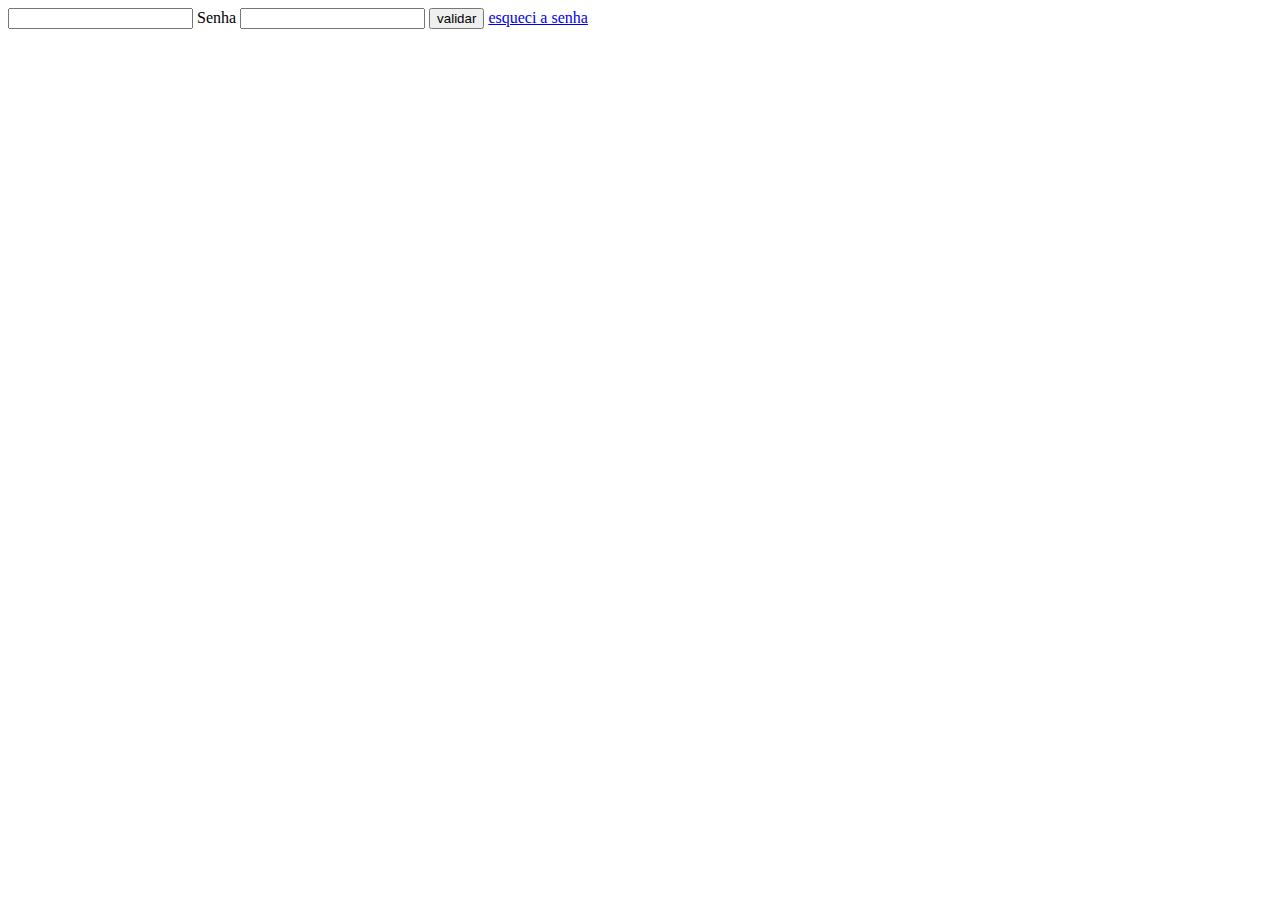
==== index.html @ 774754d8 "Add files via upload" ====
<!DOCTYPE html>
<html lang="pt-BR">
<head>
    <meta charset="UTF-8">
    <meta name="viewport" content="width=device-width, initial-scale=1.0">
    <title>Capsula do tempo</title>
    <link rel="stylesheet" href="styles.css">
</head>
<link rel="stylesheet" href="login.css">
<body>
    <section class="pagina-login">
<div class="Login">
    <form action="" class="login">
        <label for="username"></label>
        <input type="text" name="username" id="usuario">
        <label for="senha">Senha</label>
        <input type="password" name="senha" id="usuario">
        <button type="submit">validar</button>
        <a href="esqueci.html">esqueci a senha</a>
    </form>
</div>





    </section>
</body>
</html>
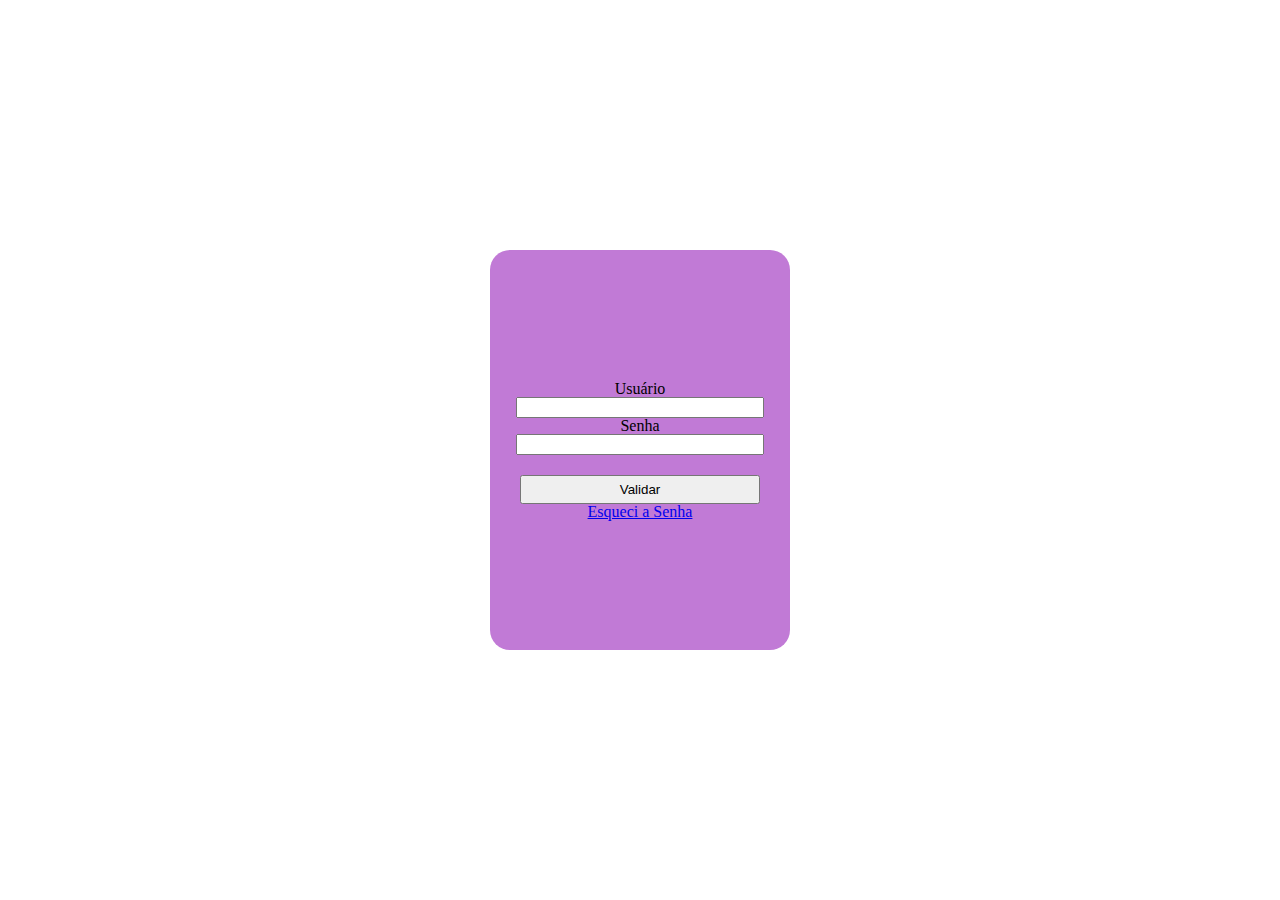
==== commit 6d91f7fc: "10/06" ====
--- a/index.html
+++ b/index.html
@@ -1,29 +1,28 @@
 <!DOCTYPE html>
-<html lang="pt-BR">
+<html lang="en">
 <head>
     <meta charset="UTF-8">
+    <meta http-equiv="X-UA-Compatible" content="IE=edge">
     <meta name="viewport" content="width=device-width, initial-scale=1.0">
-    <title>Capsula do tempo</title>
-    <link rel="stylesheet" href="styles.css">
+    <title>Cápsula do Tempo</title>
+    <link rel="stylesheet" href="./style/login.css">
+    <script src="./script.js/login.js"></script>
+    
 </head>
-<link rel="stylesheet" href="login.css">
 <body>
     <section class="pagina-login">
-<div class="Login">
-    <form action="" class="login">
-        <label for="username"></label>
-        <input type="text" name="username" id="usuario">
-        <label for="senha">Senha</label>
-        <input type="password" name="senha" id="usuario">
-        <button type="submit">validar</button>
-        <a href="esqueci.html">esqueci a senha</a>
-    </form>
-</div>
+        <div class="login">
+            <form action="" class="form-login">
+                <label for="usuario">Usuário</label>
+                <input type="text" name="usuario" id="usuario">
+                <label for="senha">Senha</label>
+                <input type="password" name="senha" id="senha">
 
+                <button id="btnLogin" type = "submit">Validar</button>
+                <a href="esqueci.html">Esqueci a Senha</a>
 
-
-
-
+            </form>
+        </div>
     </section>
 </body>
-</html>
+</html>--- a/style/login.css
+++ b/style/login.css
@@ -0,0 +1,36 @@
+@import url(reset.css);
+@import url(padrao.css);
+
+.pagina-login {
+    background-color: rgb(255, 255, 255);
+}
+.login {
+    width: 100vw;
+    height: 100vh;
+    display: flex;
+    align-items: center;
+    justify-content: center;
+}
+.form-login{
+    background-color: rgb(193, 122, 214);
+    width: 300px;
+    height: 400px;
+    display: flex;
+    flex-direction: column;
+    align-items: center;
+    justify-content: center;
+    border-radius: 20px;
+}
+.form-login input {
+    width: 80%;
+}
+.form-login button {
+    margin-top: 20px;
+    width: 80%;
+    padding: 5px;
+}
+.form-login label {
+    display: flex;
+    
+    
+}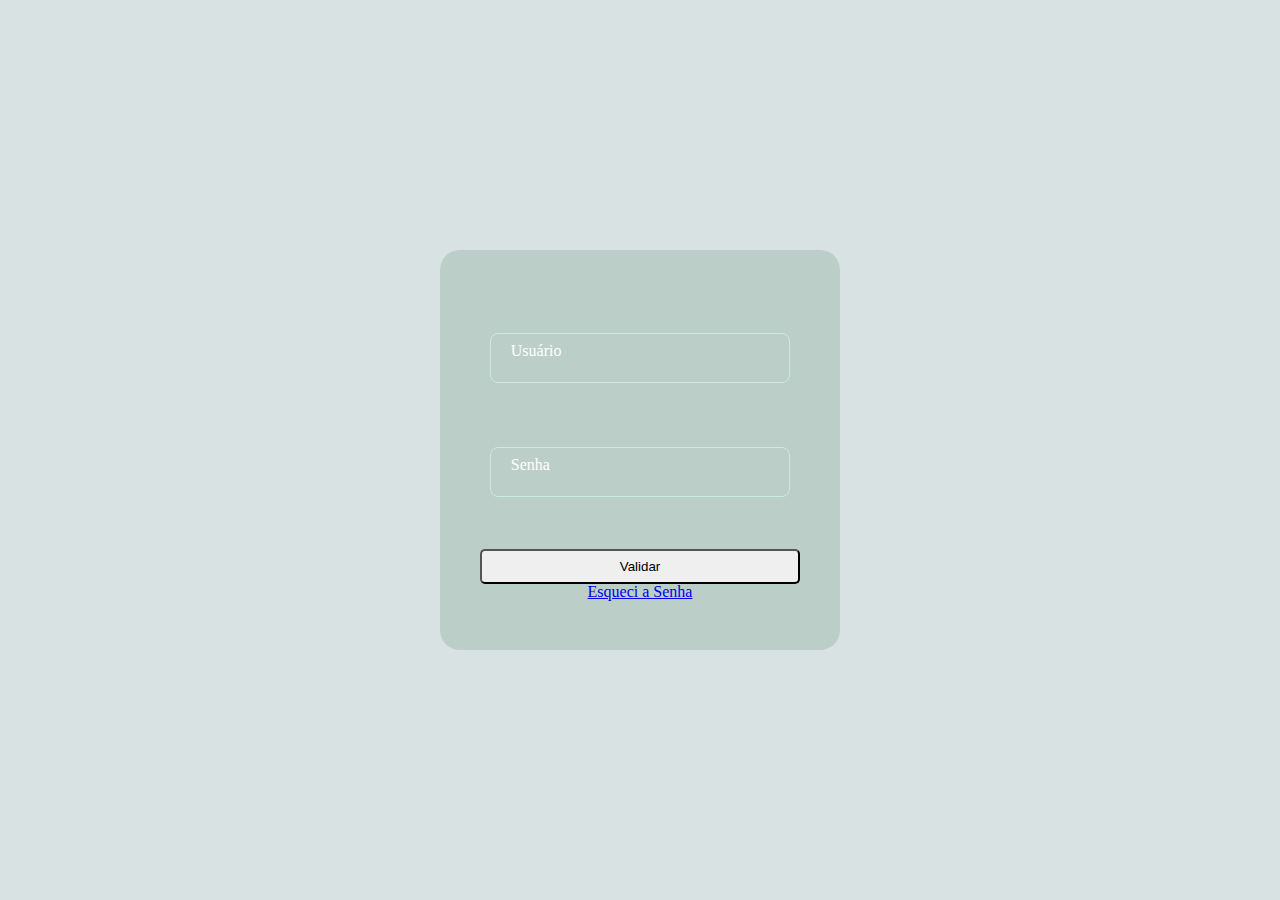
==== commit bc4841d2: "Add files via upload" ====
--- a/index.html
+++ b/index.html
@@ -1,28 +1,33 @@
 <!DOCTYPE html>
 <html lang="en">
+
 <head>
     <meta charset="UTF-8">
     <meta http-equiv="X-UA-Compatible" content="IE=edge">
     <meta name="viewport" content="width=device-width, initial-scale=1.0">
     <title>Cápsula do Tempo</title>
     <link rel="stylesheet" href="./style/login.css">
-    <script src="./script.js/login.js"></script>
-    
+    <script src="./script/login.js"></script>
 </head>
+
 <body>
     <section class="pagina-login">
         <div class="login">
             <form action="" class="form-login">
-                <label for="usuario">Usuário</label>
-                <input type="text" name="usuario" id="usuario">
-                <label for="senha">Senha</label>
-                <input type="password" name="senha" id="senha">
+                <div class="campo-input">
+                    <input id="usuario" type="text" name="usuario" required>
+                    <label for="usuario">Usuário</label>
+                </div>
+                <div class="campo-input">
+                    <input id="senha" type="password" name="senha" required>
+                    <label for="senha">Senha</label>
+                </div>
 
-                <button id="btnLogin" type = "submit">Validar</button>
+                <button id="btnLogin" type="submit">Validar</button>
                 <a href="esqueci.html">Esqueci a Senha</a>
-
             </form>
         </div>
     </section>
 </body>
+
 </html>--- a/style/login.css
+++ b/style/login.css
@@ -2,7 +2,7 @@
 @import url(padrao.css);
 
 .pagina-login {
-    background-color: rgb(255, 255, 255);
+    background-color: rgb(216, 226, 226);
 }
 .login {
     width: 100vw;
@@ -12,8 +12,8 @@
     justify-content: center;
 }
 .form-login{
-    background-color: rgb(193, 122, 214);
-    width: 300px;
+    background-color: rgb(187, 206, 199);
+    width: 400px;
     height: 400px;
     display: flex;
     flex-direction: column;
@@ -21,16 +21,62 @@
     justify-content: center;
     border-radius: 20px;
 }
-.form-login input {
-    width: 80%;
-}
+
 .form-login button {
     margin-top: 20px;
     width: 80%;
-    padding: 5px;
+    padding: 8px;
+    border-radius: 5px;
 }
-.form-login label {
-    display: flex;
-    
-    
+.form-login button:hover{
+    background-color: beige;
+    color: black;
+}
+.campo-input {
+    width: 300px;
+    height: 50px;
+    position: relative;
+    margin: 2rem 0;
+}
+.campo-input input {
+    position: absolute;
+    inset: 0;
+    background-color: transparent;
+    padding: 0 1rem;
+    font-size: 1rem;
+    outline: none;
+    border: 1px solid rgb(206, 235, 225);
+    border-radius: .5rem;
+    color: rgb(89, 135, 167);
+}
+.campo-input label{
+    position: relative;
+    top: 20%;
+    left: 1rem;
+    transform: translateY(-30%);
+    color: rgb(255, 255, 255);
+    pointer-events: none;
+    padding: 0 .3rem;
+    background-color: rgb(187, 206, 199);
+    transition: 200ms ease-in-out top,
+                200ms ease-in-out font-size,
+                200ms ease-in-out font-color;
+
+}
+.campo-input input:focus + label,
+.campo-input input:valid + label {
+    top: -10px;
+    font-size: .8rem;
+    color: rgb(114, 151, 124);
+}
+.form-cadastro{
+    height: 100vh;
+    width: 70vw;
+}
+.mesma-linha{
+display: flex;
+margin-left: 20px;
+}
+.campo-input-grande{
+    width: 100%;
 }